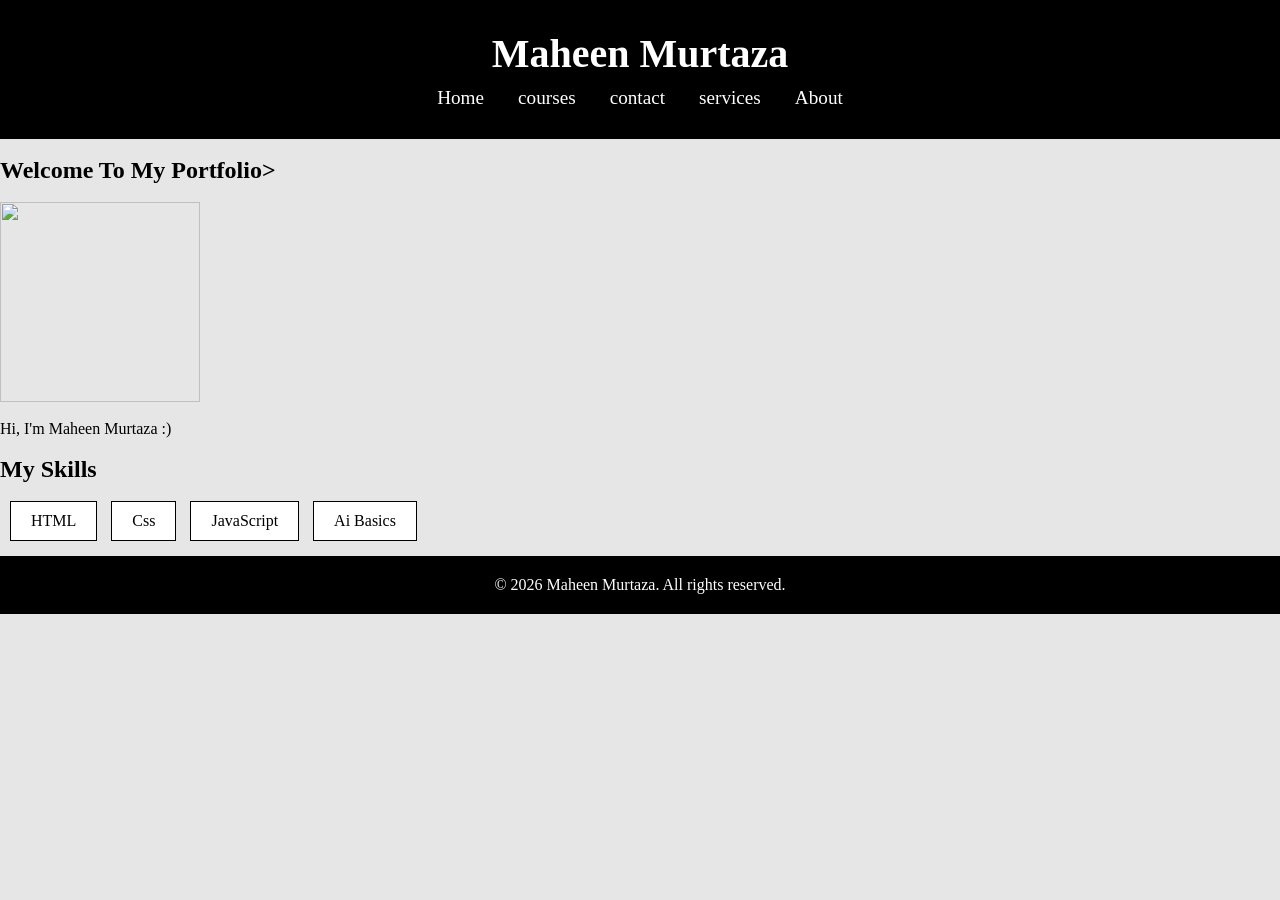
==== index.html @ d344151f "Update and rename home.html to index.html" ====
<HEAD>
<!DOCTYPE html>
<html lang="en">
<head>
 <link rel="stylesheet" href="style.css">
    <title>Document</title>
</head>
<body>
    <header>
<h1> Maheen Murtaza</h1>
<nav>
<a href="index.html">Home</a>
<a href="courses.html">courses</a>
<a href="contact.html">contact</a>
<a href="services.html">services</a>
<a href="about.html">About</a>

</nav>

    </header>
    <br>
<div class="section">
    <h2>Welcome To My Portfolio></h2>
    <br>
<div class="image-box">
  <img src="c:\Users\SAMSUNG\OneDrive\Desktop\Pfp.jpeg" alt="">
</div>
  <br>
   <p>Hi, I'm Maheen Murtaza :)</p>
</div>
  <div class="section">
    <br>
    <h2> My Skills</h2>
    <br>
<button>HTML</button>
<BUtton>Css</BUtton>
<button>JavaScript</button>
<button>Ai Basics</button>
</div>
<footer>
    <p>&copy; 2026 Maheen Murtaza. All rights reserved.</p>
</footer>
</body>
---- style.css ----
header {
background-color: black;
color: white;
text-align: center;
padding: 20px;
}
nav a{
    color: white;
    text-decoration: none;
    font-size: 20px;
    margin: 0 12px;
}
nav a:hover{
    color: yellow;
}
button
{
background-color: white;
border: 1px solid black;
font-size: 20px;
margin-left: 10px;
padding: 10px;
}
footer{
    background-color: black;
    color: white;
    text-align: center;
    padding: 20px;
    margin-top: 15px;
}
.image-box {
  text-align: left;
}

.image-box img {
  display: block;
  margin: 0;   
  height: 200px;     
}
.container {
  text-align: left;
}
.container{
max-width: 800px;
margin: auto;
}
.card{
    background-color: lightgrey;
    border: 1px solid gray;
    border-radius: 10px;
    padding: 20px 25px;
    margin-bottom: 20px;
    align-items: left;
    text-align: left;

}
.container0{
max-width: 800px;
margin: auto;
}
.card{
    background-color: lightgrey;
    border: 1px solid gray;
    border-radius: 10px;
    padding: 20px 25px;
    margin-bottom: 20px;
    align-items: left;
    text-align: left;
}
.contact section{
background: white;
padding: 50px 20px;
display: flex;
}
* {
  margin: 0;
  padding: 0;
  box-sizing: border-box;
  font-family: Georgia, 'Times New Roman', Times, serif;
}

body {
  background-color: #e6e6e6;
}

/* Header */
header {
  background-color: #000;
  color: #fff;
  text-align: center;
  padding: 30px 0;
}

header h1 {
  font-size: 2.5rem;
  margin-bottom: 10px;
}

/* Navigation */
nav a {
  color: #fff;
  text-decoration: none;
  margin: 0 15px;
  font-size: 1.2rem;
}

nav a:hover {
  text-decoration: underline;
}

/* Section spacing */
.contact.section {
  padding: 50px 20px;
}

.contact-card {
  background-color: #cfcfcf;
  max-width: 700px;
  margin: auto;
  padding: 30px;
  border-radius: 12px;
  border: 1px solid #888;
  text-align: center;
}

/* Heading */
.contact-card h2 {
  font-size: 2rem;
  margin-bottom: 20px;
}

/* Form layout */
form {
  display: flex;
  flex-direction: column;
  gap: 15px;
}

/* Inputs */
input,
textarea {
  width: 100%;
  padding: 12px;
  border: 1px solid #777;
  font-size: 1rem;
}

/* Textarea */
textarea {
  resize: none;
}

/* Button */
button {
  width: fit-content;
  padding: 10px 20px;
  border: 1px solid #000;
  background-color: #fff;
  cursor: pointer;
  font-size: 1rem;
  align-self: center;
}
/* Reset */
* {
  margin: 0;
  padding: 0;
  box-sizing: border-box;
  font-family: Georgia, 'Times New Roman', Times, serif;
}

/* Body */
body {
  background-color: #e6e6e6;
}

/* Header */
header {
  background-color: #000;
  color: #fff;
  text-align: center;
  padding: 30px 0;
}

header h1 {
  font-size: 2.5rem;
  margin-bottom: 10px;
}

/* Navigation */
nav a {
  color: #fff;
  text-decoration: none;
  margin: 0 15px;
  font-size: 1.2rem;
}

nav a:hover {
  text-decoration: underline;
}

/* Section */
.courses-section {
  padding: 50px 20px;
  text-align: center;
}

.courses-section h2 {
  font-size: 2rem;
  margin-bottom: 30px;
}

/* Container */
.courses-container {
  display: flex;
  flex-direction: column;
  gap: 25px;
  max-width: 800px;
  margin: auto;
}

/* Cards (same style as About & Contact) */
.course-card {
  background-color: #cfcfcf;
  padding: 25px;
  border-radius: 12px;
  border: 1px solid #888;
}

.course-card h3 {
  font-size: 1.5rem;
  margin-bottom: 10px;
}

.course-card p {
  font-size: 1rem;
}
header {
background-color: black;
color: white;
text-align: center;
padding: 20px;
}
nav a{
    color: white;
    text-decoration: none;
    font-size: 20px;
    margin: 0 12px;
}
nav a:hover{
    color: yellow;
}
button
{
background-color: white;
border: 1px solid black;
font-size: 20px;
margin-left: 10px;
padding: 10px;
}
footer{
    background-color: black;
    color: white;
    text-align: center;
    padding: 20px;
    margin-top: 15px;
}
.container{
max-width: 800px;
margin: auto;
}
.card{
    background-color: lightgrey;
    border: 1px solid gray;
    border-radius: 10px;
    padding: 20px 25px;
    margin-bottom: 20px;
    align-items: center;
    text-align: center;

}
.container0{
max-width: 800px;
margin: auto;
}
.card{
    background-color: lightgrey;
    border: 1px solid gray;
    border-radius: 10px;
    padding: 20px 25px;
    margin-bottom: 20px;
    align-items: center;
    text-align: center;
}
.contact section{
background: white;
padding: 50px 20px;
display: flex;
}
* {
  margin: 0;
  padding: 0;
  box-sizing: border-box;
  font-family: Georgia, 'Times New Roman', Times, serif;
}

body {
  background-color: #e6e6e6;
}

/* Header */
header {
  background-color: #000;
  color: #fff;
  text-align: center;
  padding: 30px 0;
}

header h1 {
  font-size: 2.5rem;
  margin-bottom: 10px;
}

/* Navigation */
nav a {
  color: #fff;
  text-decoration: none;
  margin: 0 15px;
  font-size: 1.2rem;
}

nav a:hover {
  text-decoration: underline;
}

/* Section spacing */
.contact.section {
  padding: 50px 20px;
}

.contact-card {
  background-color: #cfcfcf;
  max-width: 700px;
  margin: auto;
  padding: 30px;
  border-radius: 12px;
  border: 1px solid #888;
  text-align: center;
}

/* Heading */
.contact-card h2 {
  font-size: 2rem;
  margin-bottom: 20px;
}

/* Form layout */
form {
  display: flex;
  flex-direction: column;
  gap: 15px;
}

/* Inputs */
input,
textarea {
  width: 100%;
  padding: 12px;
  border: 1px solid #777;
  font-size: 1rem;
}

/* Textarea */
textarea {
  resize: none;
}

/* Button */
button {
  width: fit-content;
  padding: 10px 20px;
  border: 1px solid #000;
  background-color: #fff;
  cursor: pointer;
  font-size: 1rem;
  align-self: center;
}
/* Reset */
* {
  margin: 0;
  padding: 0;
  box-sizing: border-box;
  font-family: Georgia, 'Times New Roman', Times, serif;
}

/* Body */
body {
  background-color: #e6e6e6;
}

/* Header */
header {
  background-color: #000;
  color: #fff;
  text-align: center;
  padding: 30px 0;
}

header h1 {
  font-size: 2.5rem;
  margin-bottom: 10px;
}

/* Navigation */
nav a {
  color: #fff;
  text-decoration: none;
  margin: 0 15px;
  font-size: 1.2rem;
}

nav a:hover {
  text-decoration: underline;
}

/* Section */
.courses-section {
  padding: 50px 20px;
  text-align: center;
}

.courses-section h2 {
  font-size: 2rem;
  margin-bottom: 30px;
}

/* Container */
.courses-container {
  display: flex;
  flex-direction: column;
  gap: 25px;
  max-width: 800px;
  margin: auto;
}

/* Cards (same style as About & Contact) */
.course-card {
  background-color: #cfcfcf;
  padding: 25px;
  border-radius: 12px;
  border: 1px solid #888;
}

.course-card h3 {
  font-size: 1.5rem;
  margin-bottom: 10px;
}

.course-card p {
  font-size: 1rem;
}
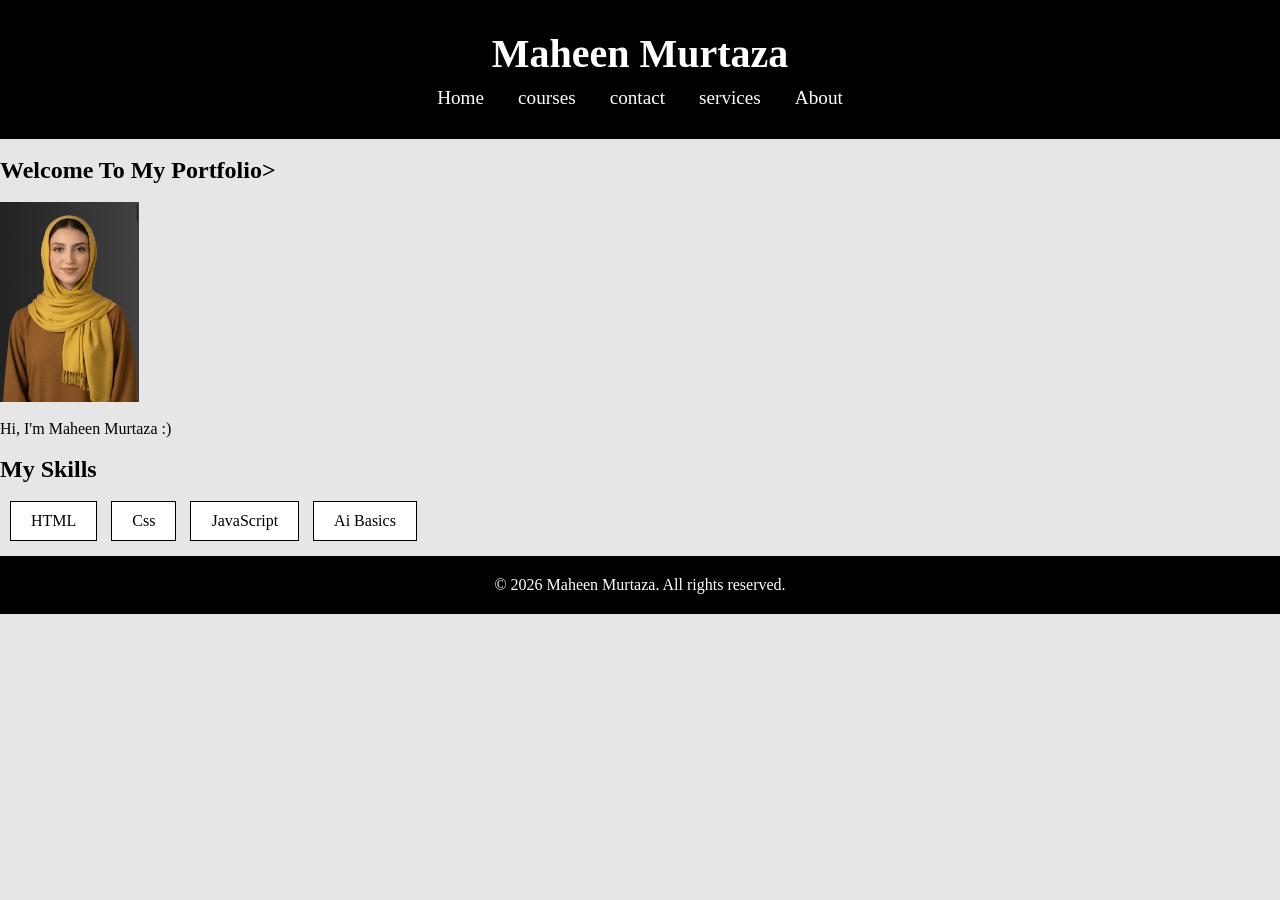
==== commit bf548297: "Update index.html" ====
--- a/index.html
+++ b/index.html
@@ -23,7 +23,7 @@
     <h2>Welcome To My Portfolio></h2>
     <br>
 <div class="image-box">
-  <img src="c:\Users\SAMSUNG\OneDrive\Desktop\Pfp.jpeg" alt="">
+  <img src="Assests/Pfp.jpeg" alt="">
 </div>
   <br>
    <p>Hi, I'm Maheen Murtaza :)</p>
